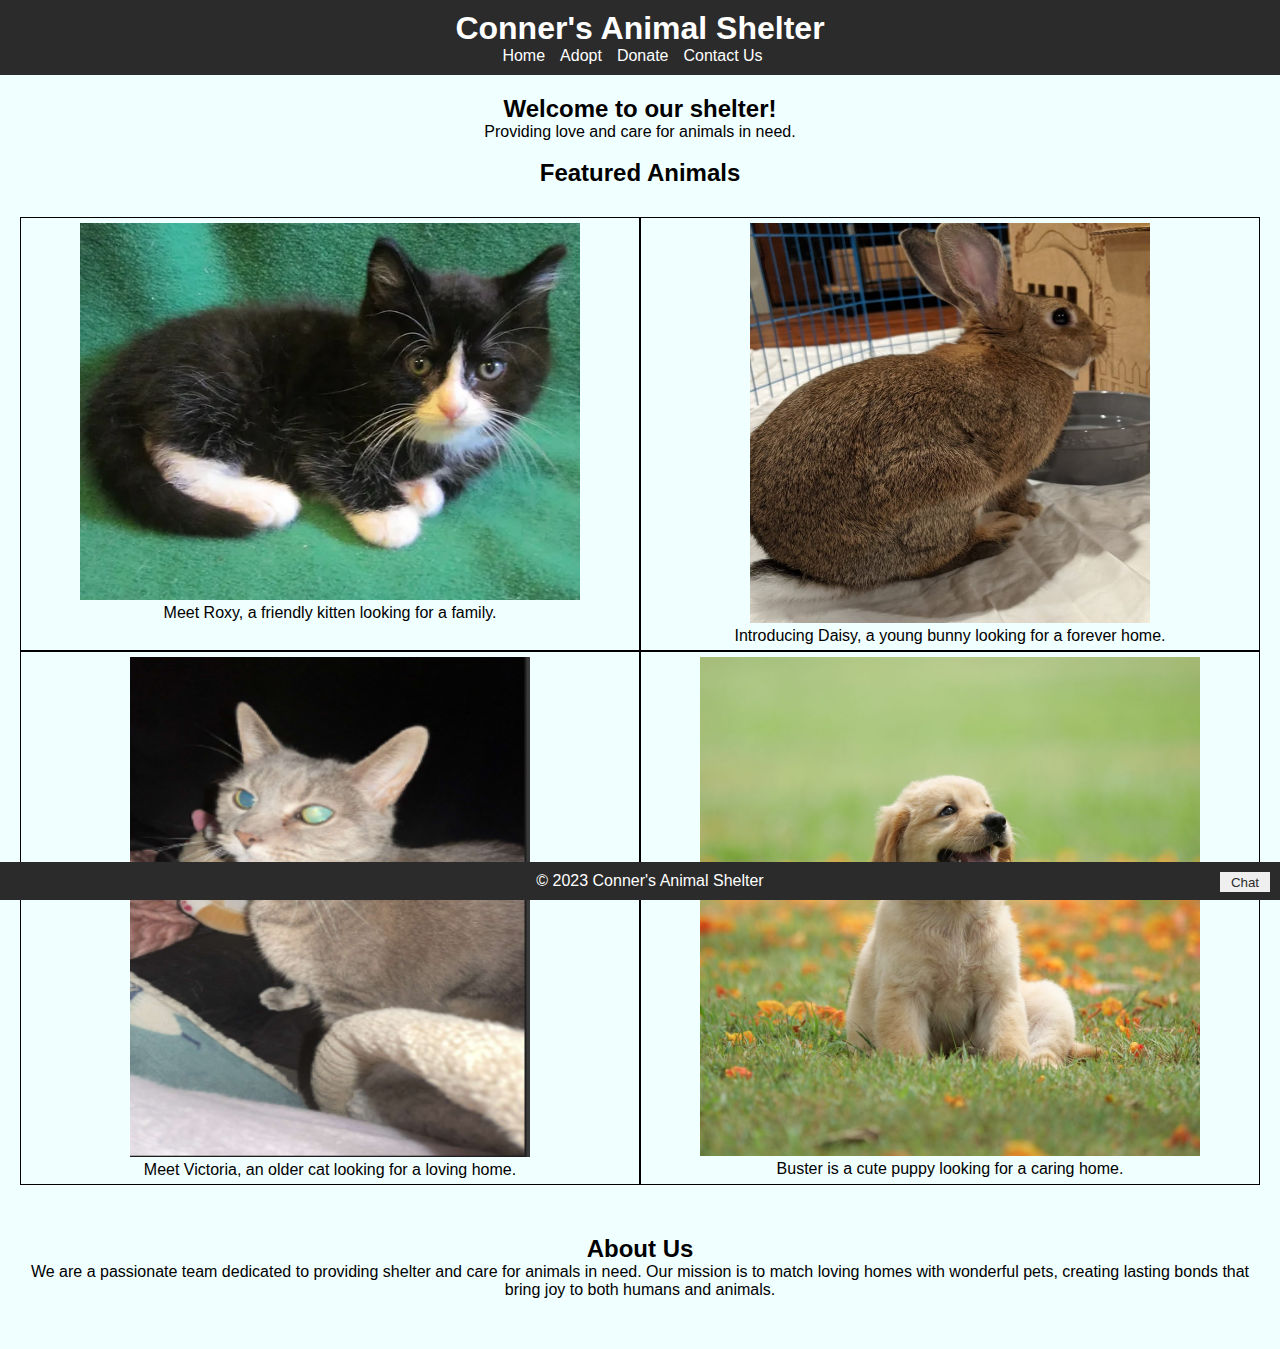
==== final_project/html/index.html @ e9585401 "Add files via upload" ====
<!DOCTYPE html>
<html lang="en">
    <head>
        <meta charset="UTF-8">
        <meta name="viewport" content="width=device-width, initial-scale=1.0">
        <title>Animal Shelter</title>
        <link href="../css/index.css" rel="stylesheet">
    </head>
    <body>
        <header> <!--Navbar for the main page-->
            <h1>Conner's Animal Shelter</h1>
            <nav>
                <ul>
                    <li><a href="../html/index.html">Home</a></li>

                    <li><a href="../html/adopt.html">Adopt</a></li>

                    <li><a href="../html/donate.html">Donate</a></li>

                    <li><a href="../html/contact.html">Contact Us</a></li>
                </ul>
            </nav>
        </header> <!--End of the navbar-->

        <section id="homepage"> <!--The main body of the main page-->
            <div id="welcome-section">
                <h2>Welcome to our shelter!</h2>
                <p>Providing love and care for animals in need.</p>
                <br>
                <h2>Featured Animals</h2>
            </div>

            <div id="animals"> <!--The "animal-card" divs set up each of the different images and descriptions of the animals-->
                <div class="animal-card" id="cat1div">
                    <img id="cat1" src="../images/roxy.webp" alt="Cat 1">
                    <p>Meet Roxy, a friendly kitten looking for a family.</p>
                </div>

                <div class="animal-card" id="bunny1div">
                    <img id="bunny1" src="../images/rabbit.jpeg" alt="Bunny 1">
                    <p>Introducing Daisy, a young bunny looking for a forever home.</p>
                </div>
                
                <div class="animal-card" id="cat2div">
                    <img id="cat2" src="../images/Screenshot 2023-12-03 161526.png" alt="Cat 2">
                    <p>Meet Victoria, an older cat looking for a loving home.</p>
                </div>

                <div class="animal-card" id="dog1div">
                    <img id="dog1" src="../images/dog.jpg" alt="Dog 1">
                    <p>Buster is a cute puppy looking for a caring home.</p>
                </div>
            </div>

                <div id="about-us"> <!--This section provides information about the website's owners-->
                    <h2>About Us</h2>
                    <p>We are a passionate team dedicated to providing shelter and care for animals in need. Our mission is to match loving homes with wonderful pets, creating lasting bonds that bring joy to both humans and animals.</p>
                </div>
        </section> <!--End of the body part-->
        
        <footer> <!--This footer part is on every page, and sets up the copyright and chat buttons-->
            <p>&copy; 2023 Conner's Animal Shelter<button id="chat">Chat</button></p>
        </footer>
    </body>
</html>
---- final_project/css/index.css ----
* { /*This sets rid of the margins and padding for the page, and sets font preferences.*/
    font-family: Arial, Helvetica, sans-serif;
    margin: 0;
    padding: 0;
}

body { /*This section makes the body color azure*/
    background-color: azure;
}

header { /*This section makes the background of the header a dark color, makes the text white, aligns the text to the center, and gives some padding to the header tag.*/
    background-color: rgb(43, 43, 43);
    color: white;
    padding: 10px;
    text-align: center;
}

nav ul { /*This section makes the ul that is in the nav tag have these specific styles.*/
    list-style: none;
    display: flex;
    justify-content: center;
}

nav li { /*This section makes the li that is in the nav tag have these specific styles.*/
    margin-right: 15px;
}

nav a { /*This section makes things withing the nav tag have these styles.*/
    color: white;
    text-decoration: none;
}

nav a:hover { /*This makes it so when you hover on the buttons in the navbar, they change colors.*/
    color: rgb(43, 43, 43);
    background-color: white;
}

section { /*Makes all sections on the pages have 20 pixels of padding*/
    padding: 20px;
}

footer { /*Gives the footer these styles*/
    background-color: rgb(43, 43, 43);
    color: white;
    text-align: center;
    padding: 10px;
    position: fixed;
    bottom: 0; /*Found this from the internet, helpful for keeping the footer where i want.*/
    width: 100%;
}

#welcome-section, #featured-animals, #about-us { /*Makes these tags have some space at the bottom of them*/
    margin-bottom: 30px;
}



.animal-card { /*Gives a border and some padding to the animal cards. Would be crowded without.*/
    border: 1px solid black;
    padding: 5px;
    text-align: center;

}



#welcome-section { /*Makes the text go to the middle in the welcome section*/
    text-align: center;
}

#animals { /*Makes the animal cards into a grid to make it look good*/
    display: grid;
    grid-template-rows: 1fr;
    grid-template-columns: 1fr 1fr;
}

#about-us { /*Gives styles to the about us section*/
    text-align: center;
    margin-top: 50px;
    margin-bottom: 30px;
}


#cat1 { /*These give the specifications for the dimensions of the images I used for the project.*/
    width: 500px;
}

#bunny1 {
    width: 400px;
    height:400px
}

#cat2 {
    width: 400px;
    height: 500px
}

#dog1 {
    width: 500px;
}

#dawg, #cat, #kitten2, #puppy {
    width: 400px;
} /*End of the image specifications*/

table { /*Makes the animal cards in the adopt section look more presentable.*/
    width: 100%;
    border-collapse: collapse;
    margin-top: 20px;
    margin-bottom: 20px;
}

th, td { /*Gives a border and center the text in the th and td sections of the table.*/
    border: 1px solid black;
    padding: 8px;
    text-align: center;
}

th { /*Gives a background color for the th section*/
    background-color: gray;
}

#available_pets { /*Aligns text of the available pets to the center.*/
    text-align: center;
}

@media (max-width: 750px) { /*These media sections make it so if you make the screen size smaller, the animal cards will change position on your screen.*/
    #animals {
        grid-template-rows: 1fr;
        grid-template-columns: 1fr;
    }
}

@media (min-width: 751px) and (max-width: 999px) {
    #animals {
        grid-template-rows: 1fr 1fr;
        grid-template-columns: 1fr 1fr;
    }
}

@media (min-width: 1000px) {
    #animals {
        grid-template-rows: 1fr;
        grid-template-columns: 1fr 1fr;
    }
}


#chat { /*Makes the chat button look better on the pages.*/
    position: fixed;
    bottom: 1;
    right: 0;
    margin-right: 10px;   
    border: none;
    width: 50px;
    height: 20px;
    color: rgb(43, 43, 43);
}

#chat:hover { /*Makes it so when you hover over the chat button it changes colors.*/
    background-color: black;
    color: white;
}

form { /*Makes the form width 400 pixels and the margins automatically set*/
    max-width: 400px;
    margin: 0 auto;
}

label { /*Makes it so the label tag is a block*/
    display: inline-block;
    margin-bottom: 10px;
    margin-top: 10px;
}

input, textarea { /*Makes it so the input and text area take 100% of the possible area.*/
    width: 100%;
    padding: 8px;
    margin-bottom: 10px;
}

#donation, #contacting { /*Makes the text in the donation and contacting tags be centered.*/
    text-align: center;
}

.submit { /*Gives the submit button some flare.*/
    border: none;
    background-color: green;
    width: 100px;
    height: 40px;
    color: whitesmoke;
    font-weight: bolder;
    font-size: large;
}

.submit:hover { /*Makes the submit button change color when hovered over.*/
    background-color: black;
}

#first_name, #last_name { /*Makes the first and last name tags tage up 20% of the available space.*/
    width: 20%;
}

#number { /*Makes the number tag take 40% of the available space.*/
    width: 40%;
}

#in_touch { /* These last two just align text to the center of the page.*/
    text-align: center;
}

#visit {
    text-align: center;
}
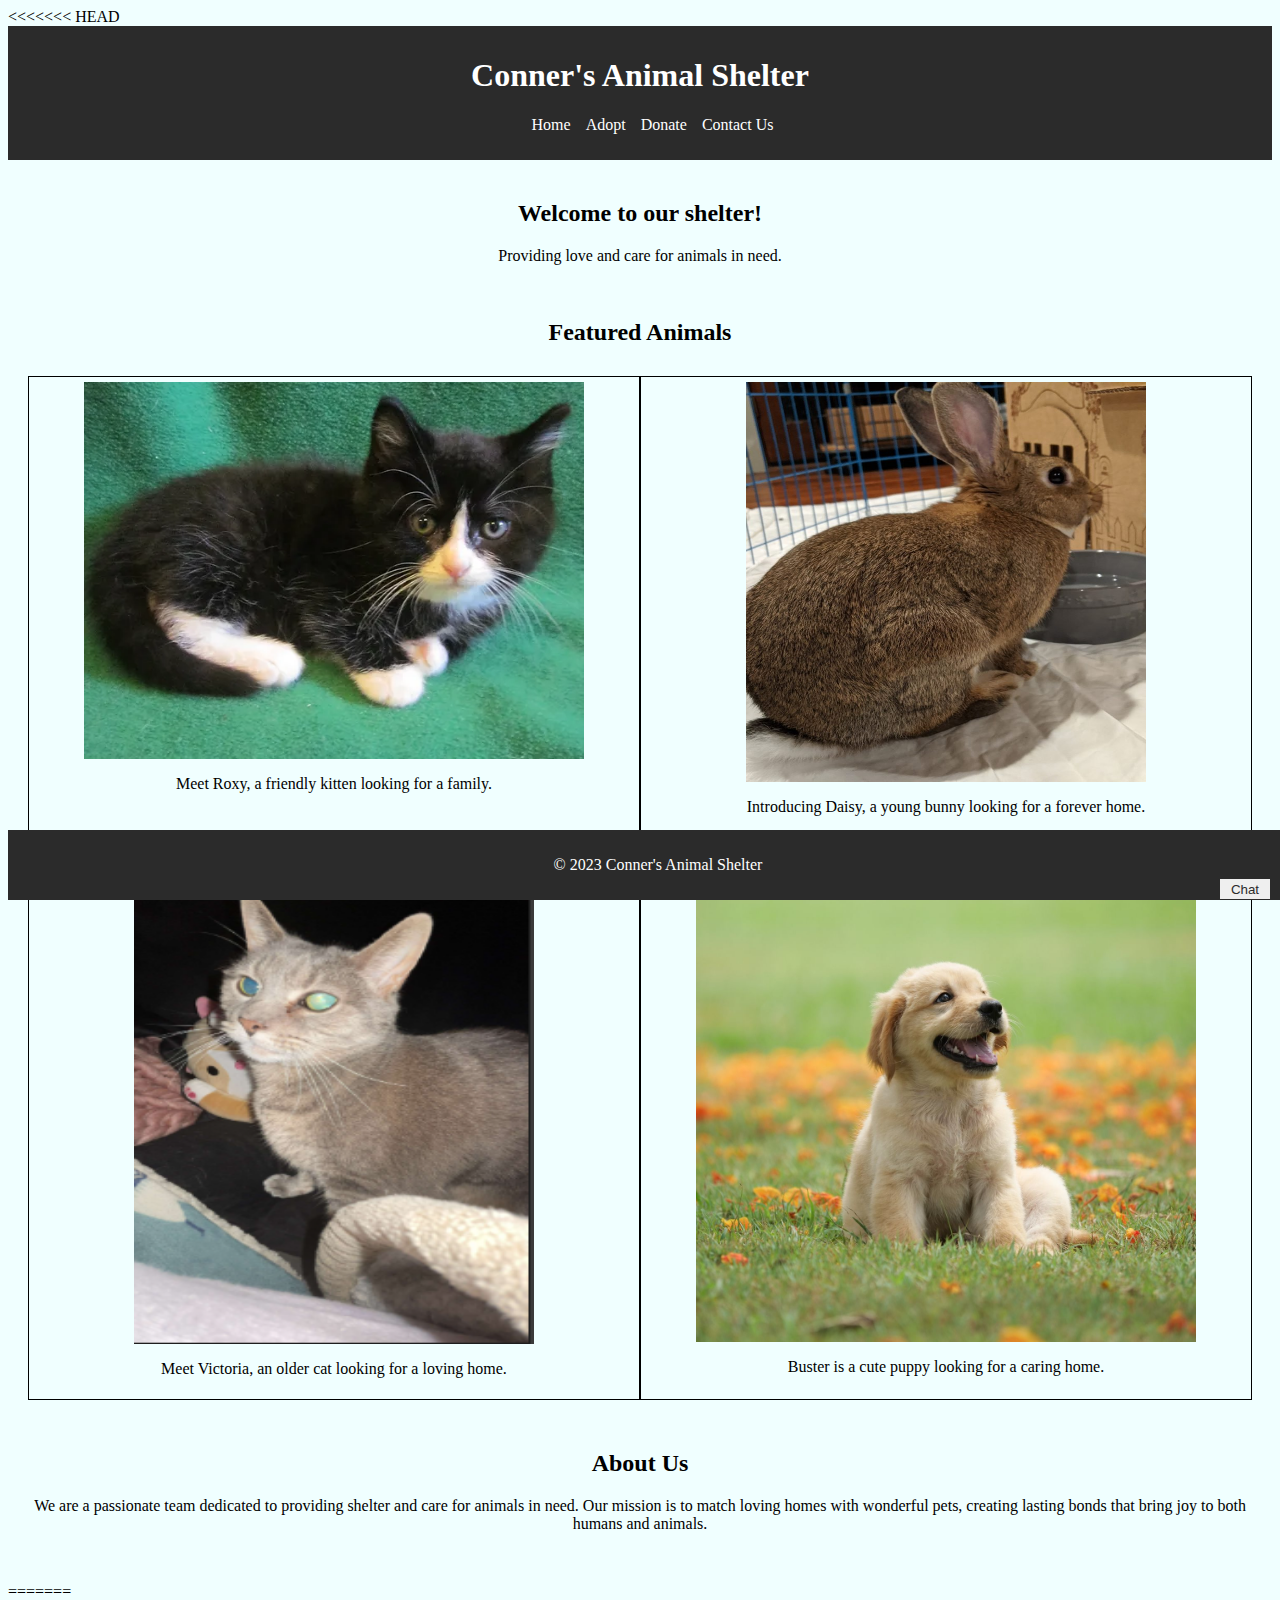
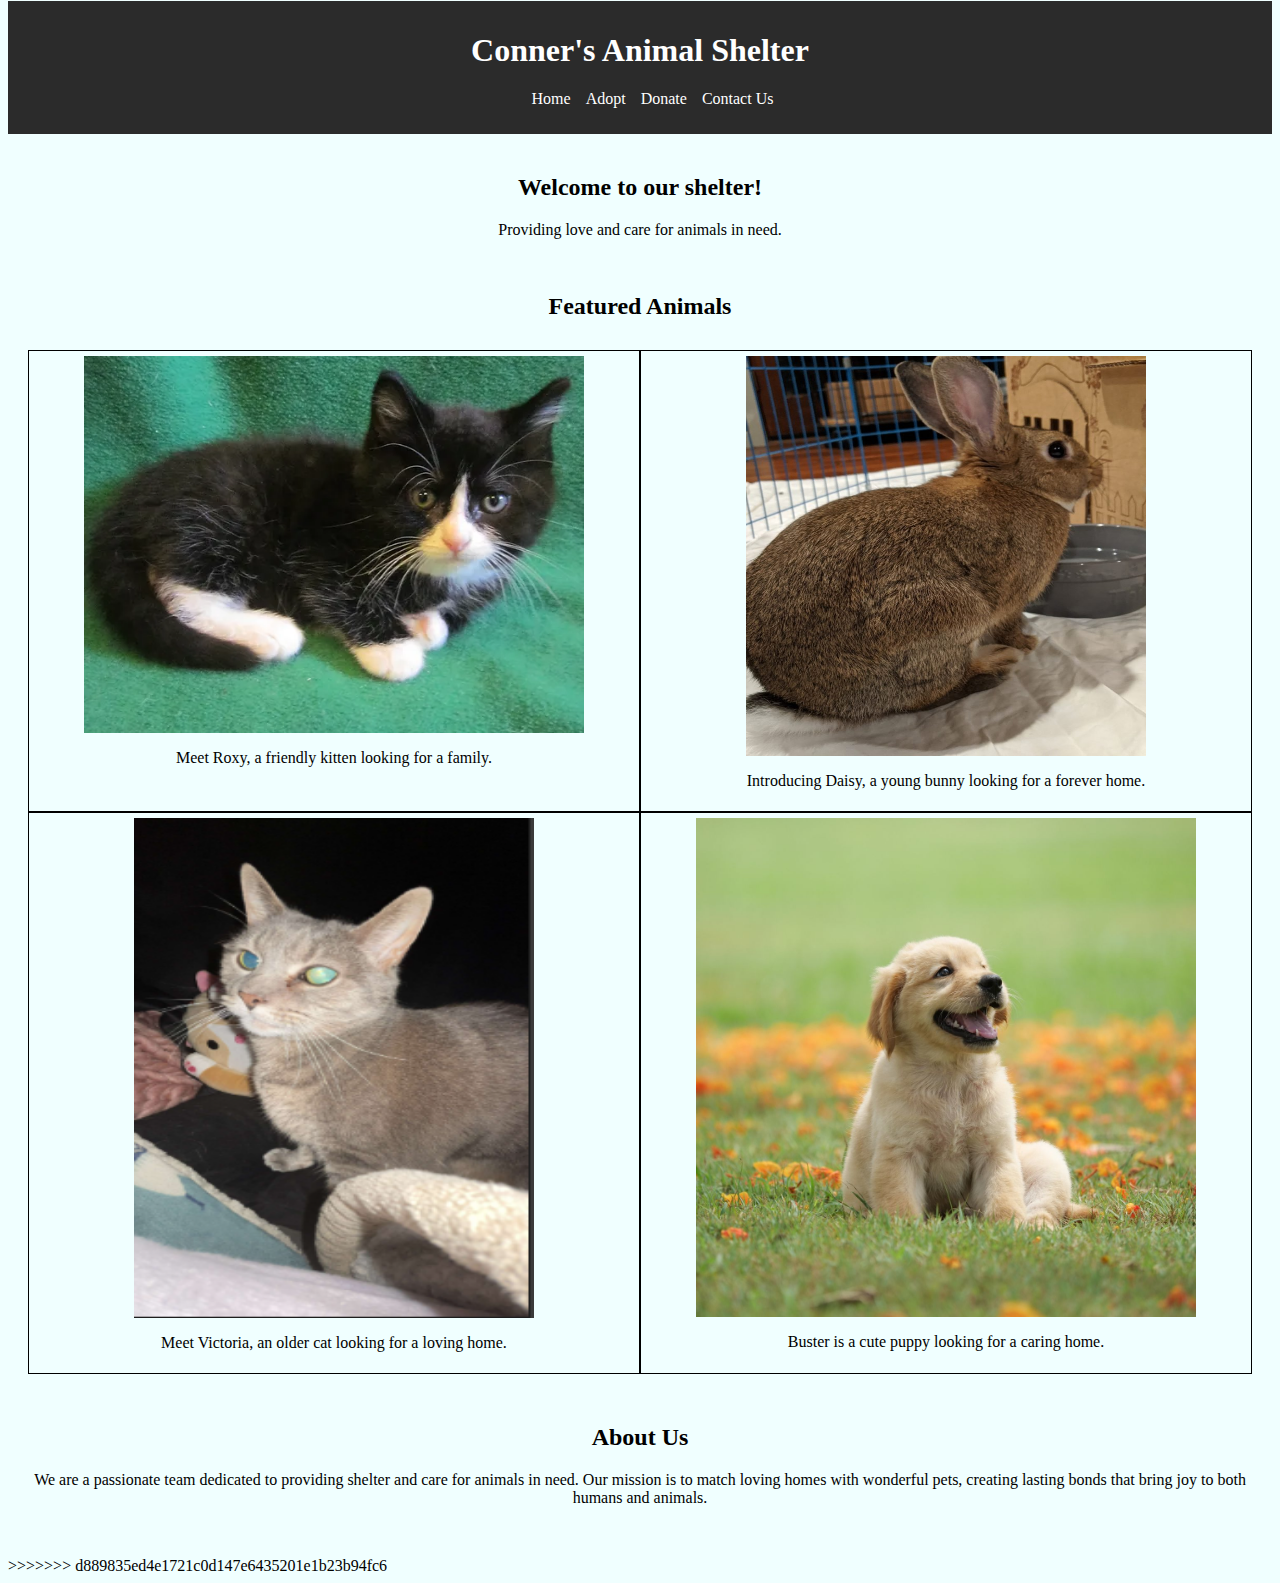
==== commit 5be264f3: "Add files via upload" ====
--- a/final_project/html/index.html
+++ b/final_project/html/index.html
@@ -1,3 +1,69 @@
+<<<<<<< HEAD
+<!DOCTYPE html>
+<html lang="en">
+    <head>
+        <meta charset="UTF-8">
+        <meta name="viewport" content="width=device-width, initial-scale=1.0">
+        <title>Animal Shelter</title>
+        <link href="../css/index.css" rel="stylesheet">
+    </head>
+    <body>
+        <header> <!--Navbar for the main page-->
+            <h1>Conner's Animal Shelter</h1>
+            <nav>
+                <ul>
+                    <li><a href="../html/index.html">Home</a></li>
+
+                    <li><a href="../html/adopt.html">Adopt</a></li>
+
+                    <li><a href="../html/donate.html">Donate</a></li>
+
+                    <li><a href="../html/contact.html">Contact Us</a></li>
+                </ul>
+            </nav>
+        </header> <!--End of the navbar-->
+
+        <section id="homepage"> <!--The main body of the main page-->
+            <div id="welcome-section">
+                <h2>Welcome to our shelter!</h2>
+                <p>Providing love and care for animals in need.</p>
+                <br>
+                <h2>Featured Animals</h2>
+            </div>
+
+            <div id="animals"> <!--The "animal-card" divs set up each of the different images and descriptions of the animals-->
+                <div class="animal-card" id="cat1div">
+                    <img id="cat1" src="../images/roxy.webp" alt="Cat 1">
+                    <p>Meet Roxy, a friendly kitten looking for a family.</p>
+                </div>
+
+                <div class="animal-card" id="bunny1div">
+                    <img id="bunny1" src="../images/rabbit.jpeg" alt="Bunny 1">
+                    <p>Introducing Daisy, a young bunny looking for a forever home.</p>
+                </div>
+                
+                <div class="animal-card" id="cat2div">
+                    <img id="cat2" src="../images/Screenshot 2023-12-03 161526.png" alt="Cat 2">
+                    <p>Meet Victoria, an older cat looking for a loving home.</p>
+                </div>
+
+                <div class="animal-card" id="dog1div">
+                    <img id="dog1" src="../images/dog.jpg" alt="Dog 1">
+                    <p>Buster is a cute puppy looking for a caring home.</p>
+                </div>
+            </div>
+
+                <div id="about-us"> <!--This section provides information about the website's owners-->
+                    <h2>About Us</h2>
+                    <p>We are a passionate team dedicated to providing shelter and care for animals in need. Our mission is to match loving homes with wonderful pets, creating lasting bonds that bring joy to both humans and animals.</p>
+                </div>
+        </section> <!--End of the body part-->
+        
+        <footer> <!--This footer part is on every page, and sets up the copyright and chat buttons-->
+            <p>&copy; 2023 Conner's Animal Shelter<button id="chat">Chat</button></p>
+        </footer>
+    </body>
+=======
 <!DOCTYPE html>
 <html lang="en">
     <head>
@@ -62,4 +128,5 @@
             <p>&copy; 2023 Conner's Animal Shelter<button id="chat">Chat</button></p>
         </footer>
     </body>
+>>>>>>> d889835ed4e1721c0d147e6435201e1b23b94fc6
 </html>--- a/final_project/css/index.css
+++ b/final_project/css/index.css
@@ -1,3 +1,218 @@
+<<<<<<< HEAD
+* { /*This sets rid of the margins and padding for the page, and sets font preferences.*/
+    font-family: Arial, Helvetica, sans-serif;
+    margin: 0;
+    padding: 0;
+}
+
+body { /*This section makes the body color azure*/
+    background-color: azure;
+}
+
+header { /*This section makes the background of the header a dark color, makes the text white, aligns the text to the center, and gives some padding to the header tag.*/
+    background-color: rgb(43, 43, 43);
+    color: white;
+    padding: 10px;
+    text-align: center;
+}
+
+nav ul { /*This section makes the ul that is in the nav tag have these specific styles.*/
+    list-style: none;
+    display: flex;
+    justify-content: center;
+}
+
+nav li { /*This section makes the li that is in the nav tag have these specific styles.*/
+    margin-right: 15px;
+}
+
+nav a { /*This section makes things withing the nav tag have these styles.*/
+    color: white;
+    text-decoration: none;
+}
+
+nav a:hover { /*This makes it so when you hover on the buttons in the navbar, they change colors.*/
+    color: rgb(43, 43, 43);
+    background-color: white;
+}
+
+section { /*Makes all sections on the pages have 20 pixels of padding*/
+    padding: 20px;
+}
+
+footer { /*Gives the footer these styles*/
+    background-color: rgb(43, 43, 43);
+    color: white;
+    text-align: center;
+    padding: 10px;
+    position: fixed;
+    bottom: 0; /*Found this from the internet, helpful for keeping the footer where i want.*/
+    width: 100%;
+}
+
+#welcome-section, #featured-animals, #about-us { /*Makes these tags have some space at the bottom of them*/
+    margin-bottom: 30px;
+}
+
+
+
+.animal-card { /*Gives a border and some padding to the animal cards. Would be crowded without.*/
+    border: 1px solid black;
+    padding: 5px;
+    text-align: center;
+
+}
+
+
+
+#welcome-section { /*Makes the text go to the middle in the welcome section*/
+    text-align: center;
+}
+
+#animals { /*Makes the animal cards into a grid to make it look good*/
+    display: grid;
+    grid-template-rows: 1fr;
+    grid-template-columns: 1fr 1fr;
+}
+
+#about-us { /*Gives styles to the about us section*/
+    text-align: center;
+    margin-top: 50px;
+    margin-bottom: 30px;
+}
+
+
+#cat1 { /*These give the specifications for the dimensions of the images I used for the project.*/
+    width: 500px;
+}
+
+#bunny1 {
+    width: 400px;
+    height:400px
+}
+
+#cat2 {
+    width: 400px;
+    height: 500px
+}
+
+#dog1 {
+    width: 500px;
+}
+
+#dawg, #cat, #kitten2, #puppy {
+    width: 400px;
+} /*End of the image specifications*/
+
+table { /*Makes the animal cards in the adopt section look more presentable.*/
+    width: 100%;
+    border-collapse: collapse;
+    margin-top: 20px;
+    margin-bottom: 20px;
+}
+
+th, td { /*Gives a border and center the text in the th and td sections of the table.*/
+    border: 1px solid black;
+    padding: 8px;
+    text-align: center;
+}
+
+th { /*Gives a background color for the th section*/
+    background-color: gray;
+}
+
+#available_pets { /*Aligns text of the available pets to the center.*/
+    text-align: center;
+}
+
+@media (max-width: 750px) { /*These media sections make it so if you make the screen size smaller, the animal cards will change position on your screen.*/
+    #animals {
+        grid-template-rows: 1fr;
+        grid-template-columns: 1fr;
+    }
+}
+
+@media (min-width: 751px) and (max-width: 999px) {
+    #animals {
+        grid-template-rows: 1fr 1fr;
+        grid-template-columns: 1fr 1fr;
+    }
+}
+
+@media (min-width: 1000px) {
+    #animals {
+        grid-template-rows: 1fr;
+        grid-template-columns: 1fr 1fr;
+    }
+}
+
+
+#chat { /*Makes the chat button look better on the pages.*/
+    position: fixed;
+    bottom: 1;
+    right: 0;
+    margin-right: 10px;   
+    border: none;
+    width: 50px;
+    height: 20px;
+    color: rgb(43, 43, 43);
+}
+
+#chat:hover { /*Makes it so when you hover over the chat button it changes colors.*/
+    background-color: black;
+    color: white;
+}
+
+form { /*Makes the form width 400 pixels and the margins automatically set*/
+    max-width: 400px;
+    margin: 0 auto;
+}
+
+label { /*Makes it so the label tag is a block*/
+    display: inline-block;
+    margin-bottom: 10px;
+    margin-top: 10px;
+}
+
+input, textarea { /*Makes it so the input and text area take 100% of the possible area.*/
+    width: 100%;
+    padding: 8px;
+    margin-bottom: 10px;
+}
+
+#donation, #contacting { /*Makes the text in the donation and contacting tags be centered.*/
+    text-align: center;
+}
+
+.submit { /*Gives the submit button some flare.*/
+    border: none;
+    background-color: green;
+    width: 100px;
+    height: 40px;
+    color: whitesmoke;
+    font-weight: bolder;
+    font-size: large;
+}
+
+.submit:hover { /*Makes the submit button change color when hovered over.*/
+    background-color: black;
+}
+
+#first_name, #last_name { /*Makes the first and last name tags tage up 20% of the available space.*/
+    width: 20%;
+}
+
+#number { /*Makes the number tag take 40% of the available space.*/
+    width: 40%;
+}
+
+#in_touch { /* These last two just align text to the center of the page.*/
+    text-align: center;
+}
+
+#visit {
+    text-align: center;
+=======
 * { /*This sets rid of the margins and padding for the page, and sets font preferences.*/
     font-family: Arial, Helvetica, sans-serif;
     margin: 0;
@@ -211,4 +426,5 @@
 
 #visit {
     text-align: center;
+>>>>>>> d889835ed4e1721c0d147e6435201e1b23b94fc6
 }--- a/final_project/css/index.css
+++ b/final_project/css/index.css
@@ -1,3 +1,218 @@
+<<<<<<< HEAD
+* { /*This sets rid of the margins and padding for the page, and sets font preferences.*/
+    font-family: Arial, Helvetica, sans-serif;
+    margin: 0;
+    padding: 0;
+}
+
+body { /*This section makes the body color azure*/
+    background-color: azure;
+}
+
+header { /*This section makes the background of the header a dark color, makes the text white, aligns the text to the center, and gives some padding to the header tag.*/
+    background-color: rgb(43, 43, 43);
+    color: white;
+    padding: 10px;
+    text-align: center;
+}
+
+nav ul { /*This section makes the ul that is in the nav tag have these specific styles.*/
+    list-style: none;
+    display: flex;
+    justify-content: center;
+}
+
+nav li { /*This section makes the li that is in the nav tag have these specific styles.*/
+    margin-right: 15px;
+}
+
+nav a { /*This section makes things withing the nav tag have these styles.*/
+    color: white;
+    text-decoration: none;
+}
+
+nav a:hover { /*This makes it so when you hover on the buttons in the navbar, they change colors.*/
+    color: rgb(43, 43, 43);
+    background-color: white;
+}
+
+section { /*Makes all sections on the pages have 20 pixels of padding*/
+    padding: 20px;
+}
+
+footer { /*Gives the footer these styles*/
+    background-color: rgb(43, 43, 43);
+    color: white;
+    text-align: center;
+    padding: 10px;
+    position: fixed;
+    bottom: 0; /*Found this from the internet, helpful for keeping the footer where i want.*/
+    width: 100%;
+}
+
+#welcome-section, #featured-animals, #about-us { /*Makes these tags have some space at the bottom of them*/
+    margin-bottom: 30px;
+}
+
+
+
+.animal-card { /*Gives a border and some padding to the animal cards. Would be crowded without.*/
+    border: 1px solid black;
+    padding: 5px;
+    text-align: center;
+
+}
+
+
+
+#welcome-section { /*Makes the text go to the middle in the welcome section*/
+    text-align: center;
+}
+
+#animals { /*Makes the animal cards into a grid to make it look good*/
+    display: grid;
+    grid-template-rows: 1fr;
+    grid-template-columns: 1fr 1fr;
+}
+
+#about-us { /*Gives styles to the about us section*/
+    text-align: center;
+    margin-top: 50px;
+    margin-bottom: 30px;
+}
+
+
+#cat1 { /*These give the specifications for the dimensions of the images I used for the project.*/
+    width: 500px;
+}
+
+#bunny1 {
+    width: 400px;
+    height:400px
+}
+
+#cat2 {
+    width: 400px;
+    height: 500px
+}
+
+#dog1 {
+    width: 500px;
+}
+
+#dawg, #cat, #kitten2, #puppy {
+    width: 400px;
+} /*End of the image specifications*/
+
+table { /*Makes the animal cards in the adopt section look more presentable.*/
+    width: 100%;
+    border-collapse: collapse;
+    margin-top: 20px;
+    margin-bottom: 20px;
+}
+
+th, td { /*Gives a border and center the text in the th and td sections of the table.*/
+    border: 1px solid black;
+    padding: 8px;
+    text-align: center;
+}
+
+th { /*Gives a background color for the th section*/
+    background-color: gray;
+}
+
+#available_pets { /*Aligns text of the available pets to the center.*/
+    text-align: center;
+}
+
+@media (max-width: 750px) { /*These media sections make it so if you make the screen size smaller, the animal cards will change position on your screen.*/
+    #animals {
+        grid-template-rows: 1fr;
+        grid-template-columns: 1fr;
+    }
+}
+
+@media (min-width: 751px) and (max-width: 999px) {
+    #animals {
+        grid-template-rows: 1fr 1fr;
+        grid-template-columns: 1fr 1fr;
+    }
+}
+
+@media (min-width: 1000px) {
+    #animals {
+        grid-template-rows: 1fr;
+        grid-template-columns: 1fr 1fr;
+    }
+}
+
+
+#chat { /*Makes the chat button look better on the pages.*/
+    position: fixed;
+    bottom: 1;
+    right: 0;
+    margin-right: 10px;   
+    border: none;
+    width: 50px;
+    height: 20px;
+    color: rgb(43, 43, 43);
+}
+
+#chat:hover { /*Makes it so when you hover over the chat button it changes colors.*/
+    background-color: black;
+    color: white;
+}
+
+form { /*Makes the form width 400 pixels and the margins automatically set*/
+    max-width: 400px;
+    margin: 0 auto;
+}
+
+label { /*Makes it so the label tag is a block*/
+    display: inline-block;
+    margin-bottom: 10px;
+    margin-top: 10px;
+}
+
+input, textarea { /*Makes it so the input and text area take 100% of the possible area.*/
+    width: 100%;
+    padding: 8px;
+    margin-bottom: 10px;
+}
+
+#donation, #contacting { /*Makes the text in the donation and contacting tags be centered.*/
+    text-align: center;
+}
+
+.submit { /*Gives the submit button some flare.*/
+    border: none;
+    background-color: green;
+    width: 100px;
+    height: 40px;
+    color: whitesmoke;
+    font-weight: bolder;
+    font-size: large;
+}
+
+.submit:hover { /*Makes the submit button change color when hovered over.*/
+    background-color: black;
+}
+
+#first_name, #last_name { /*Makes the first and last name tags tage up 20% of the available space.*/
+    width: 20%;
+}
+
+#number { /*Makes the number tag take 40% of the available space.*/
+    width: 40%;
+}
+
+#in_touch { /* These last two just align text to the center of the page.*/
+    text-align: center;
+}
+
+#visit {
+    text-align: center;
+=======
 * { /*This sets rid of the margins and padding for the page, and sets font preferences.*/
     font-family: Arial, Helvetica, sans-serif;
     margin: 0;
@@ -211,4 +426,5 @@
 
 #visit {
     text-align: center;
+>>>>>>> d889835ed4e1721c0d147e6435201e1b23b94fc6
 }